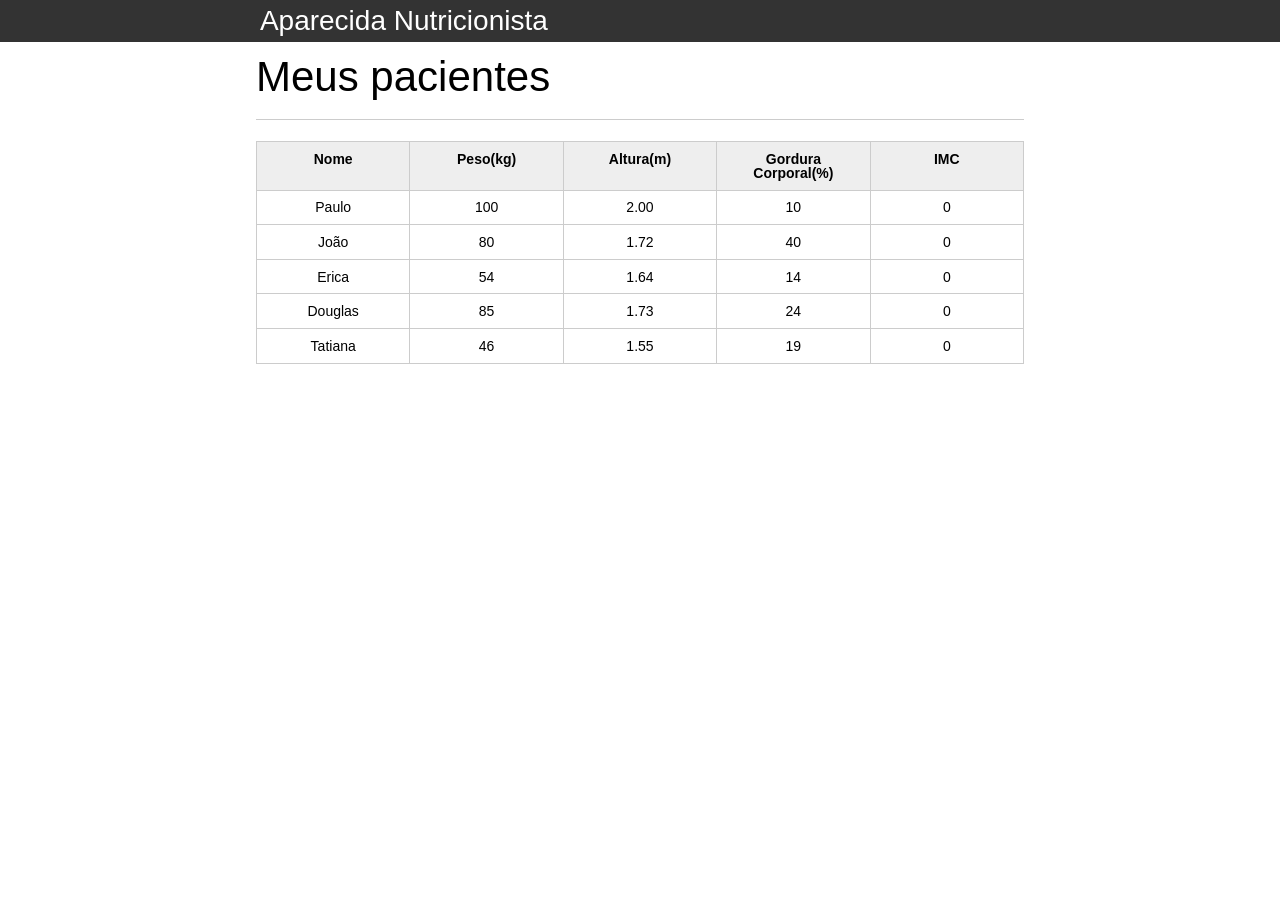
==== T3/introducao-javascript/index.html @ ac3c10c8 "Alura - Curso Javascript - Aula 1 completa e Aula 2 em progresso." ====
<!DOCTYPE html>
<html lang="pt-br">
	<head>
		<meta charset="UTF-8">
		<title>Aparecida Nutrição</title>
		<link rel="icon" href="favicon.ico" type="image/x-icon">
		<link rel="stylesheet" type="text/css" href="css/reset.css">
		<link rel="stylesheet" type="text/css" href="css/index.css">
	</head>
	<body>
		<header>
			<div class="container">
				<h1 class="titulo">Aparecida Nutrição</h1>
			</div>
		</header>
		<main>
			<section class="container">
				<h2>Meus pacientes</h2>
				<table>
					<thead>
						<tr>
							<th>Nome</th>
							<th>Peso(kg)</th>
							<th>Altura(m)</th>
							<th>Gordura Corporal(%)</th>
							<th>IMC</th>
						</tr>
					</thead>
					<tbody id="tabela-pacientes">
						<tr class="paciente" id="primeiro-paciente">
							<td class="info-nome">Paulo</td>
							<td class="info-peso">100</td>
							<td class="info-altura">2.00</td>
							<td class="info-gordura">10</td>
							<td class="info-imc">0</td>
						</tr>

						<tr class="paciente" >
							<td class="info-nome">João</td>
							<td class="info-peso">80</td>
							<td class="info-altura">1.72</td>
							<td class="info-gordura">40</td>
							<td class="info-imc">0</td>
						</tr>

						<tr class="paciente" >
							<td class="info-nome">Erica</td>
							<td class="info-peso">54</td>
							<td class="info-altura">1.64</td>
							<td class="info-gordura">14</td>
							<td class="info-imc">0</td>
						</tr>

						<tr class="paciente">
							<td class="info-nome">Douglas</td>
							<td class="info-peso">85</td>
							<td class="info-altura">1.73</td>
							<td class="info-gordura">24</td>
							<td class="info-imc">0</td>
						</tr>
						<tr class="paciente" >
							<td class="info-nome">Tatiana</td>
							<td class="info-peso">46</td>
							<td class="info-altura">1.55</td>
							<td class="info-gordura">19</td>
							<td class="info-imc">0</td>
						</tr>
					</tbody>
				</table>

			</section>
		</main>
        <script src="js/principal.js"></script>
	</body>
</html>
---- T3/introducao-javascript/css/index.css ----
*{
	box-sizing: border-box;
 }

body{
	font-family: "Helvetica Neue", "Helvetica", Helvetica, Arial, sans-serif;
	font-size: 14px;
}

header{
	background-color: #333;
	height: 3em;
	color: #FFF;
	margin-bottom: 1em;
}

header h1{
	font-size: 2em;
	display:inline-block;
	vertical-align:	middle;
}
header h2{
	font-size: 2em;
	display:inline-block;
	vertical-align:	middle;
}

header .container:before{
	content: '';
	display:inline-block;
	height: 100%;
	vertical-align:	middle;
}

.container{
	width: 60%;
	height: 100%;
	margin: 0 auto;
}

section{
	margin: 2em 0;
	overflow: hidden;
}

section h2{
	font-size: 3em;
	display: block;
	padding-bottom: .5em;
	border-bottom: 1px solid #ccc;
	margin-bottom: .5em;
}

table{
	width: 100%;
	margin-bottom : .5em;
    table-layout: fixed;

}

td, th {
	padding: .7em;
	margin: 0;
	border: 1px solid #ccc;
	text-align: center;
}

th{
	font-weight: bold;
	background-color: #EEE;
}

label{
	color: #555;
	display: block;
	margin-bottom: .2em;
}

.campo{
	margin: 0;
	padding-bottom: 1em;
	width: 100%;
	border: 1px solid #ccc;
	padding: .7em;
	width: 100%;
}

.campo-medio{
	display: inline-block;
	padding-right: .5em;
}

.grupo{
	width: 32%;
	display: inline-block;
	padding: 10px 0px;
}

button{
	padding: .5em 2em;
	border: 0;
	border-bottom: 3px solid;
	font-size: 1.2em;
	cursor: pointer;
	margin: 0;
	margin-top: -3px;
	color: #fff;
	background-color:#0c8cd3;
	border-color: #04324c;
	width: 20%;
    display: block;
    clear: both;
    margin: 10px 0px;

}

button:active{
	margin-top:0px;
	border: 0;
}

button[disabled=disabled], button:disabled {
    background-color: gray;
	border-color: darkgray;

}

.adicionar-paciente{
    margin-top: 30px;
}

.campo-invalido{
	border: 1px solid red;
}
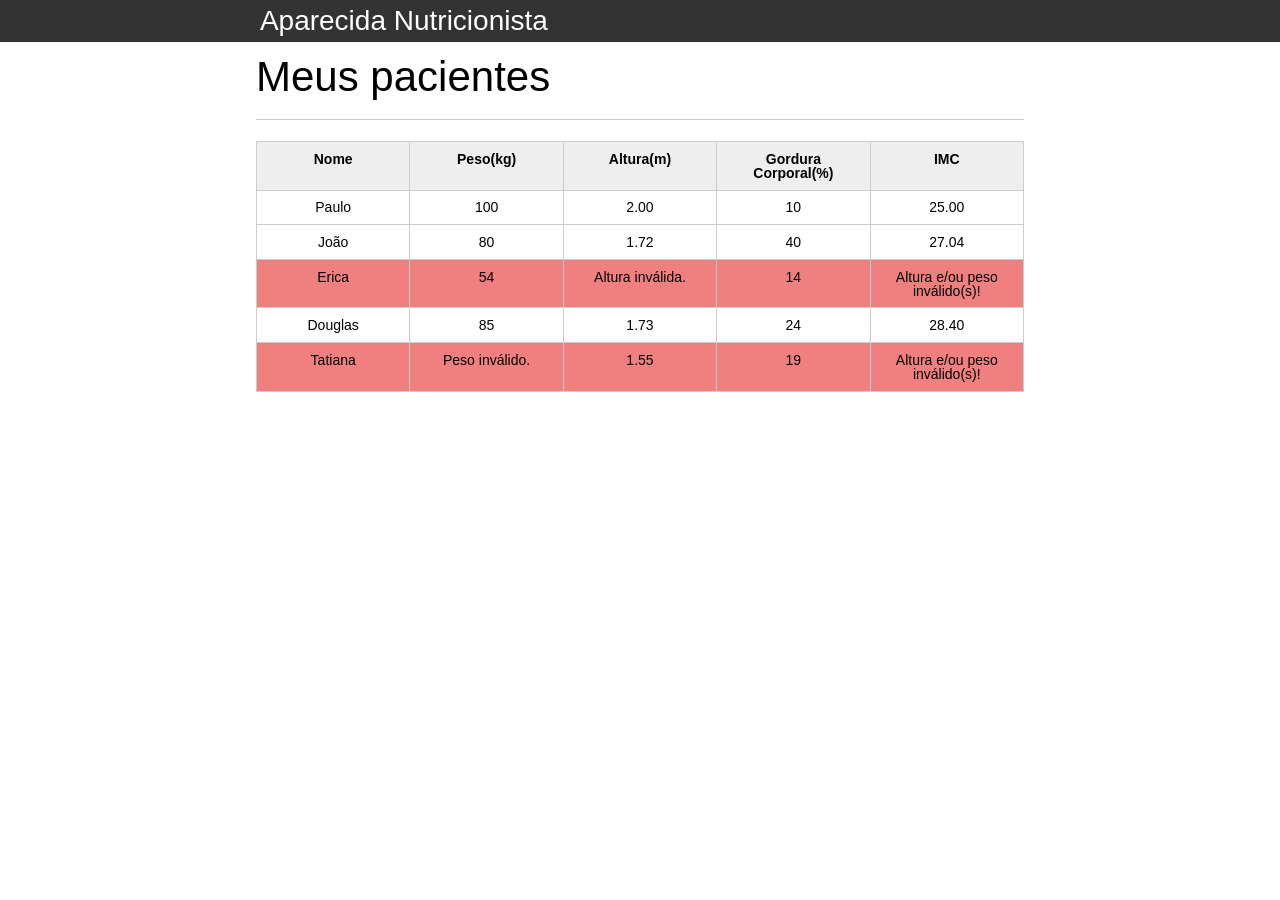
==== commit 38b855f1: "Curso Javascript - Aula 3: Utilizando querySelectorAll() e for para calcular IMCs de toda a tabela e" ====
--- a/T3/introducao-javascript/index.html
+++ b/T3/introducao-javascript/index.html
@@ -46,7 +46,7 @@
 						<tr class="paciente" >
 							<td class="info-nome">Erica</td>
 							<td class="info-peso">54</td>
-							<td class="info-altura">1.64</td>
+							<td class="info-altura">-1.64</td>
 							<td class="info-gordura">14</td>
 							<td class="info-imc">0</td>
 						</tr>
@@ -60,7 +60,7 @@
 						</tr>
 						<tr class="paciente" >
 							<td class="info-nome">Tatiana</td>
-							<td class="info-peso">46</td>
+							<td class="info-peso">4600</td>
 							<td class="info-altura">1.55</td>
 							<td class="info-gordura">19</td>
 							<td class="info-imc">0</td>
--- a/T3/introducao-javascript/css/index.css
+++ b/T3/introducao-javascript/css/index.css
@@ -132,3 +132,7 @@
 .campo-invalido{
 	border: 1px solid red;
 }
+
+.paciente-invalido{
+    background-color: lightcoral;
+}
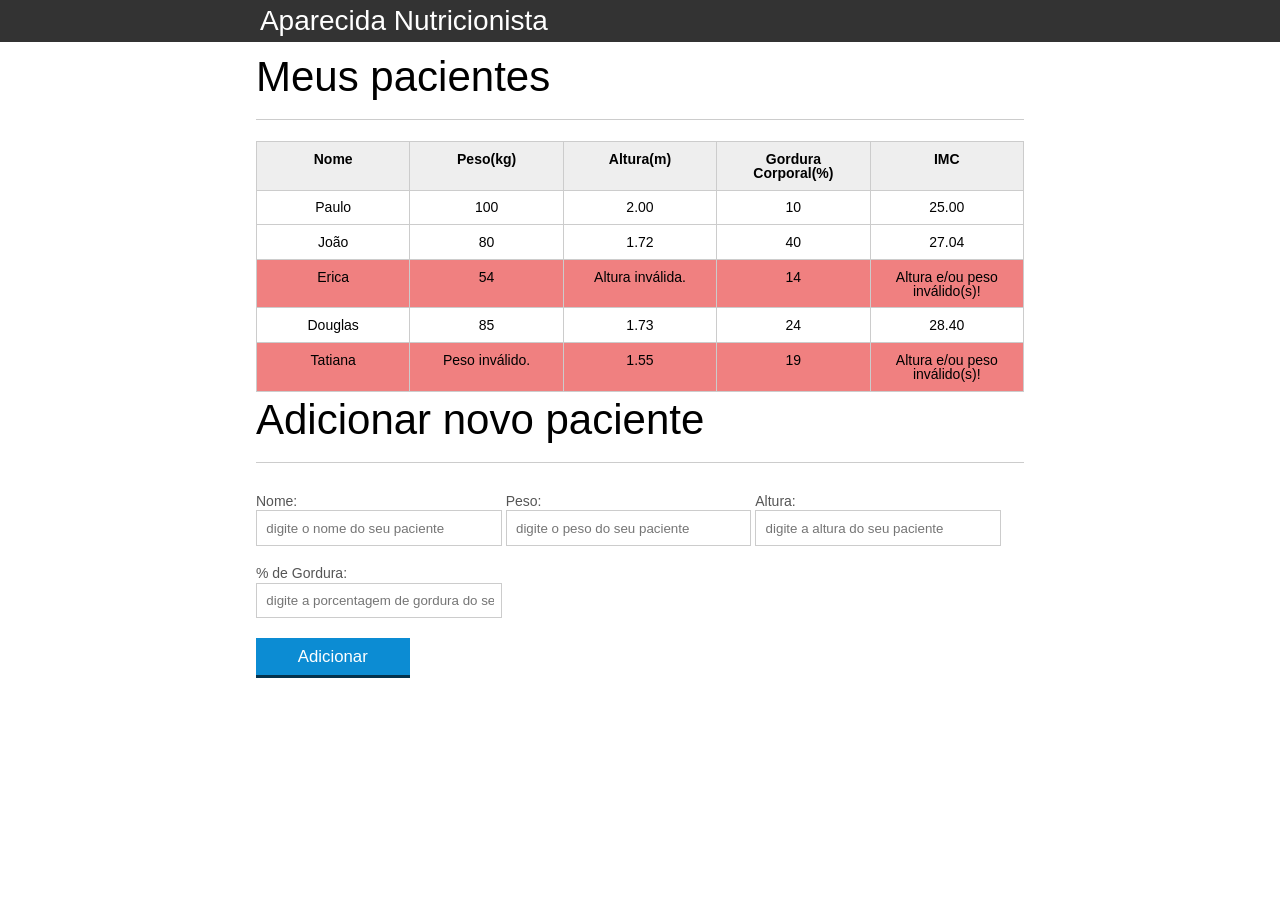
==== commit ff519448: "Curso Javascript - Aula 4: addEventListener(), preventDefault(), createElement(), appendChild()." ====
--- a/T3/introducao-javascript/index.html
+++ b/T3/introducao-javascript/index.html
@@ -67,9 +67,31 @@
 						</tr>
 					</tbody>
 				</table>
-
 			</section>
 		</main>
+        <section class="container">
+            <h2 id="titulo-form">Adicionar novo paciente</h2>
+            <form id="form-adiciona">
+                <div class="grupo">
+                    <label for="nome">Nome:</label>
+                    <input id="nome" name="nome" type="text" placeholder="digite o nome do seu paciente" class="campo">
+                </div>
+                <div class="grupo">
+                    <label for="peso">Peso:</label>
+                    <input id="peso" name="peso" type="text" placeholder="digite o peso do seu paciente" class="campo campo-medio">
+                </div>
+                <div class="grupo">
+                    <label for="altura">Altura:</label>
+                    <input id="altura" name="altura" type="text" placeholder="digite a altura do seu paciente" class="campo campo-medio">
+                </div>
+                <div class="grupo">
+                    <label for="gordura">% de Gordura:</label>
+                    <input id="gordura" name="gordura" type="text" placeholder="digite a porcentagem de gordura do seu paciente" class="campo campo-medio">
+                </div>
+
+                <button id="adicionar-paciente" class="botao bto-principal">Adicionar</button>
+            </form>
+        </section>
         <script src="js/principal.js"></script>
 	</body>
 </html>
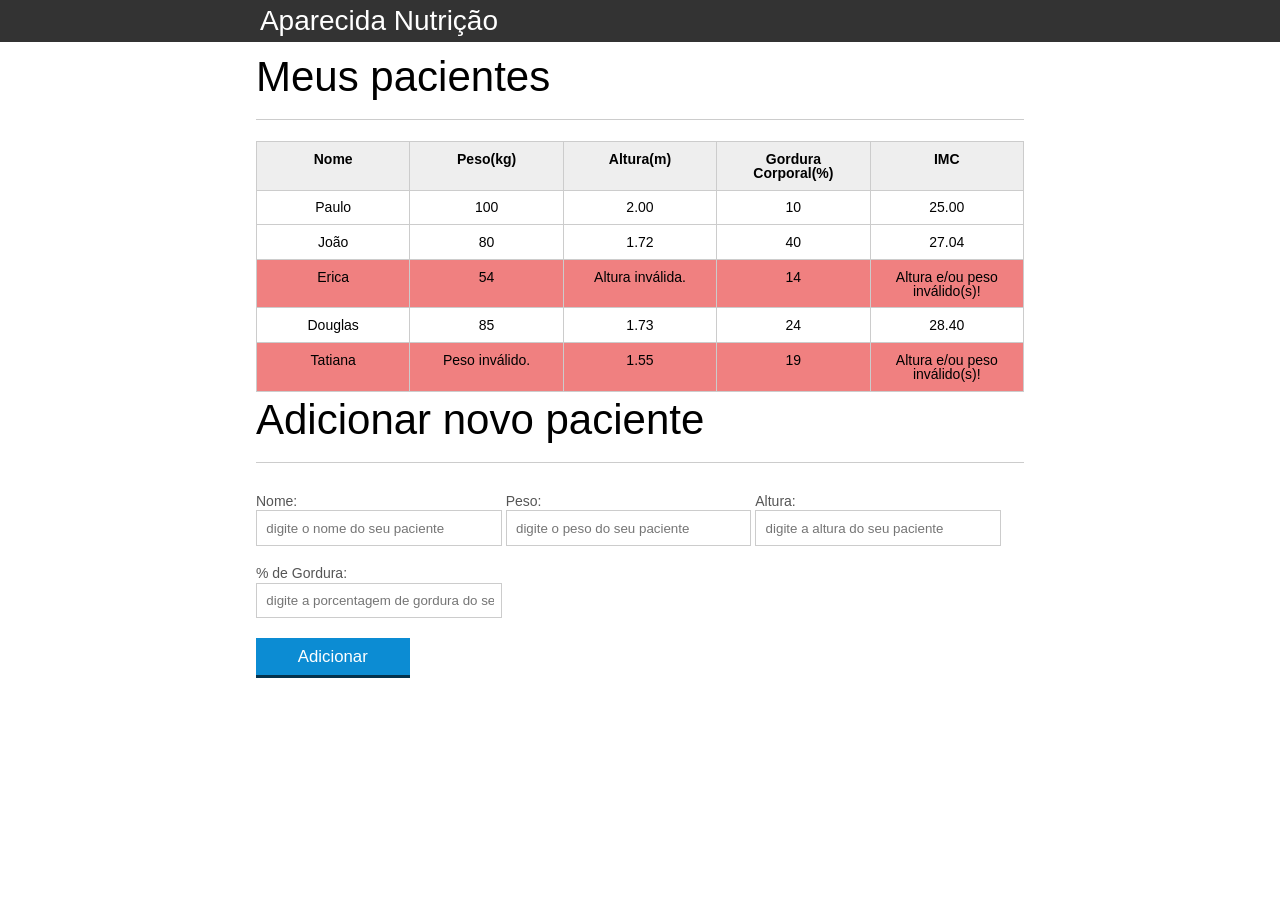
==== commit 019f8b8a: "Curso Javascript - Aula 5: Refatoração e boas práticas de reuso em JS: Separar os scripts em diferen" ====
--- a/T3/introducao-javascript/index.html
+++ b/T3/introducao-javascript/index.html
@@ -92,6 +92,7 @@
                 <button id="adicionar-paciente" class="botao bto-principal">Adicionar</button>
             </form>
         </section>
-        <script src="js/principal.js"></script>
+        <script src="js/calcula-imc.js"></script>
+        <script src="js/form.js"></script>
 	</body>
 </html>
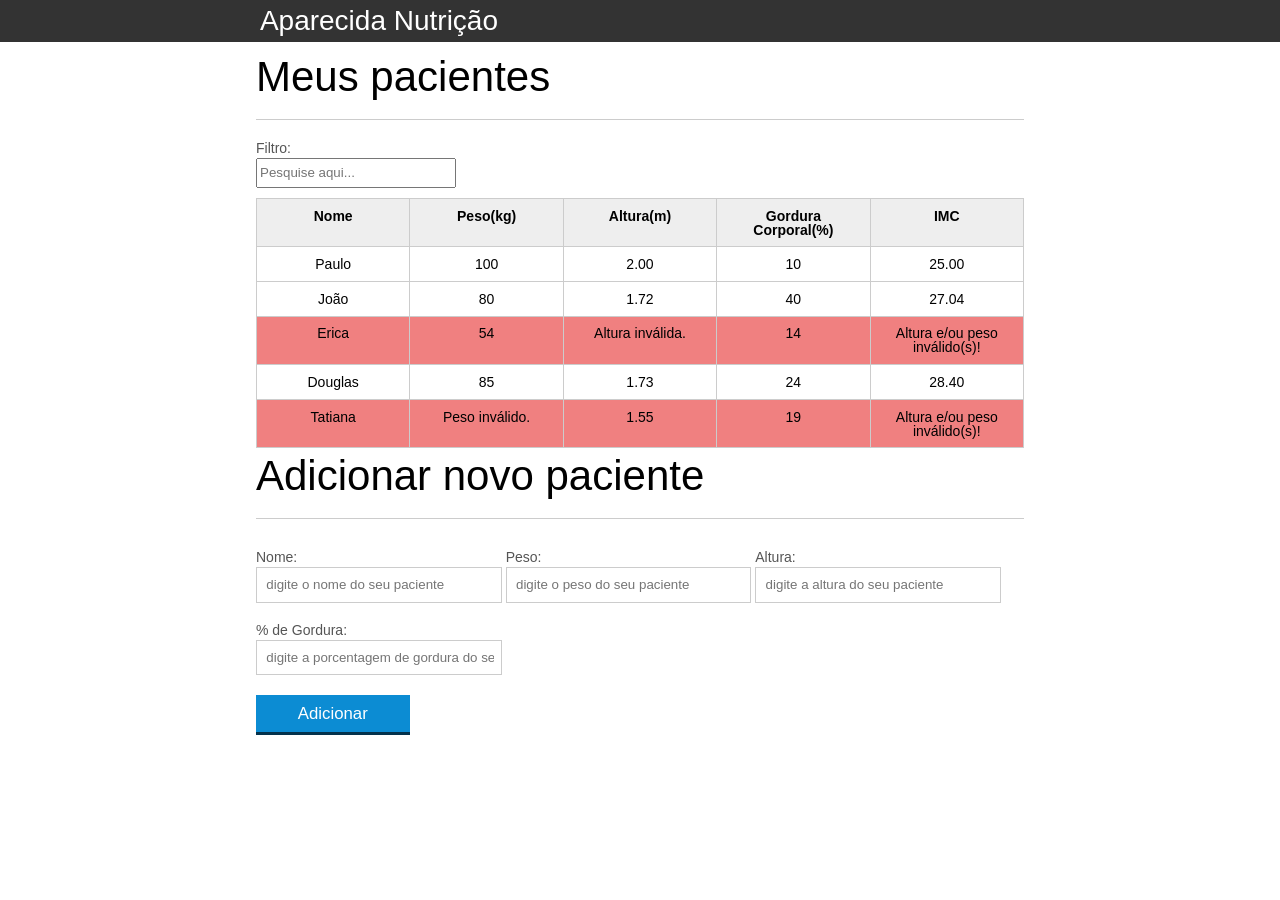
==== commit db637227: "Aula 7 - Delegação, bubbling, event.target.parentNode; setTimeout(). Remoção de paciente." ====
--- a/T3/introducao-javascript/index.html
+++ b/T3/introducao-javascript/index.html
@@ -16,6 +16,8 @@
 		<main>
 			<section class="container">
 				<h2>Meus pacientes</h2>
+                <label for="filtrar-tabela">Filtro: </label>
+                <input type="text" name="filtro" id="filtrar-tabela" placeholder="Pesquise aqui..." />
 				<table>
 					<thead>
 						<tr>
@@ -71,6 +73,7 @@
 		</main>
         <section class="container">
             <h2 id="titulo-form">Adicionar novo paciente</h2>
+            <ul id="mensagens-erro"></ul>
             <form id="form-adiciona">
                 <div class="grupo">
                     <label for="nome">Nome:</label>
@@ -94,5 +97,7 @@
         </section>
         <script src="js/calcula-imc.js"></script>
         <script src="js/form.js"></script>
+        <script src="js/remover-paciente.js"></script>
+        <script src="js/filtra.js"></script>
 	</body>
 </html>
--- a/T3/introducao-javascript/css/index.css
+++ b/T3/introducao-javascript/css/index.css
@@ -136,3 +136,22 @@
 .paciente-invalido{
     background-color: lightcoral;
 }
+
+#mensagens-erro{
+    color: red;
+}
+
+.fadeOut{
+    opacity: 0;
+    transition: 0.5s;
+}
+
+#filtrar-tabela{
+    width: 200px;
+    height: 30px;
+    margin-bottom: 10px;
+}
+
+.invisivel {
+    display: none;
+}
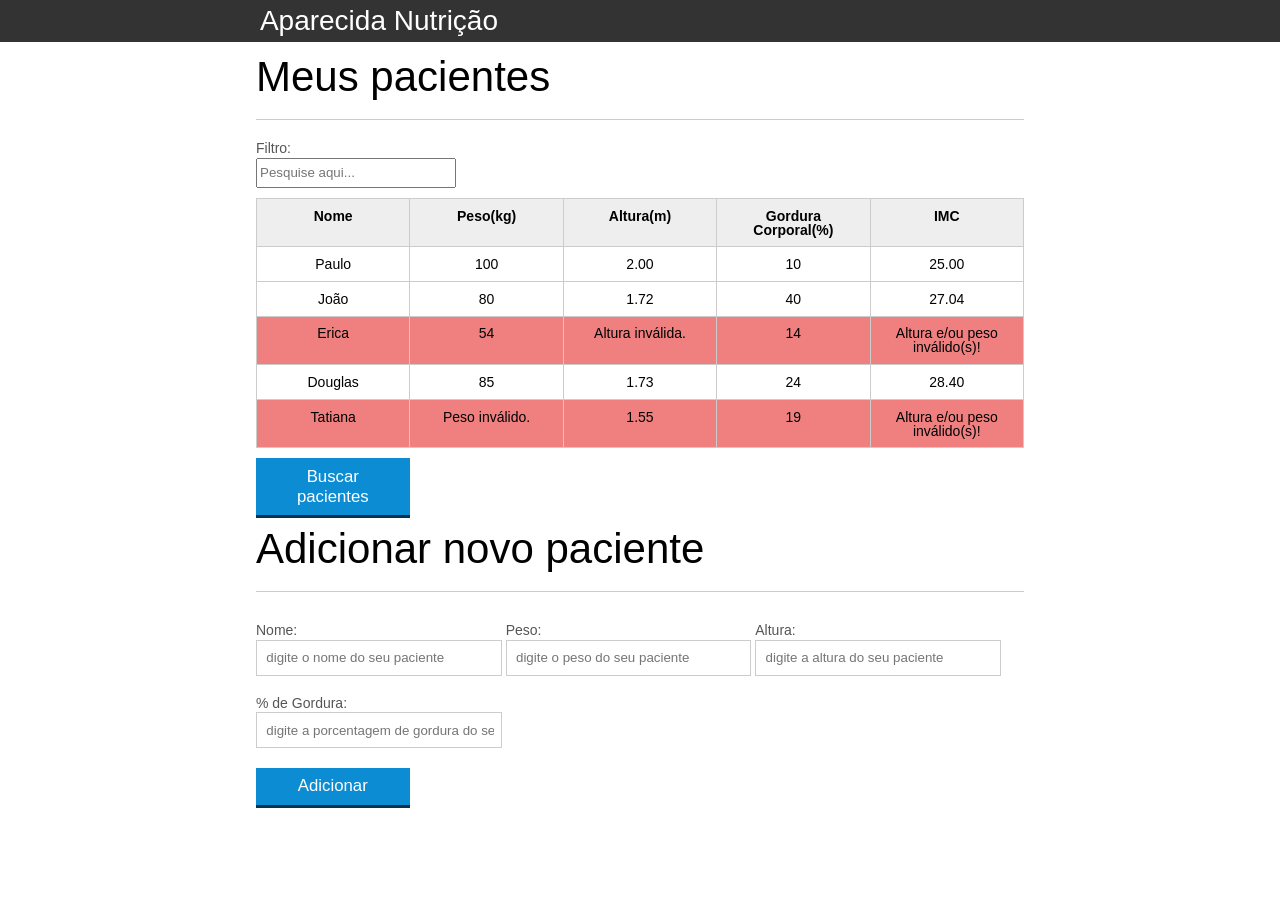
==== commit 2ab060a4: "Aula 9 - Introdução ao AJAX: new XmlHttpRequest(), xhr.open(), xhr.send(), event load, xhr.responseT" ====
--- a/T3/introducao-javascript/index.html
+++ b/T3/introducao-javascript/index.html
@@ -69,6 +69,7 @@
 						</tr>
 					</tbody>
 				</table>
+				<button id="buscar-pacientes" class="botao bto-principal">Buscar pacientes</button>
 			</section>
 		</main>
         <section class="container">
@@ -98,6 +99,7 @@
         <script src="js/calcula-imc.js"></script>
         <script src="js/form.js"></script>
         <script src="js/remover-paciente.js"></script>
-        <script src="js/filtra.js"></script>
+		<script src="js/filtra.js"></script>
+		<script src="js/buscar-paciente.js"></script>
 	</body>
 </html>
